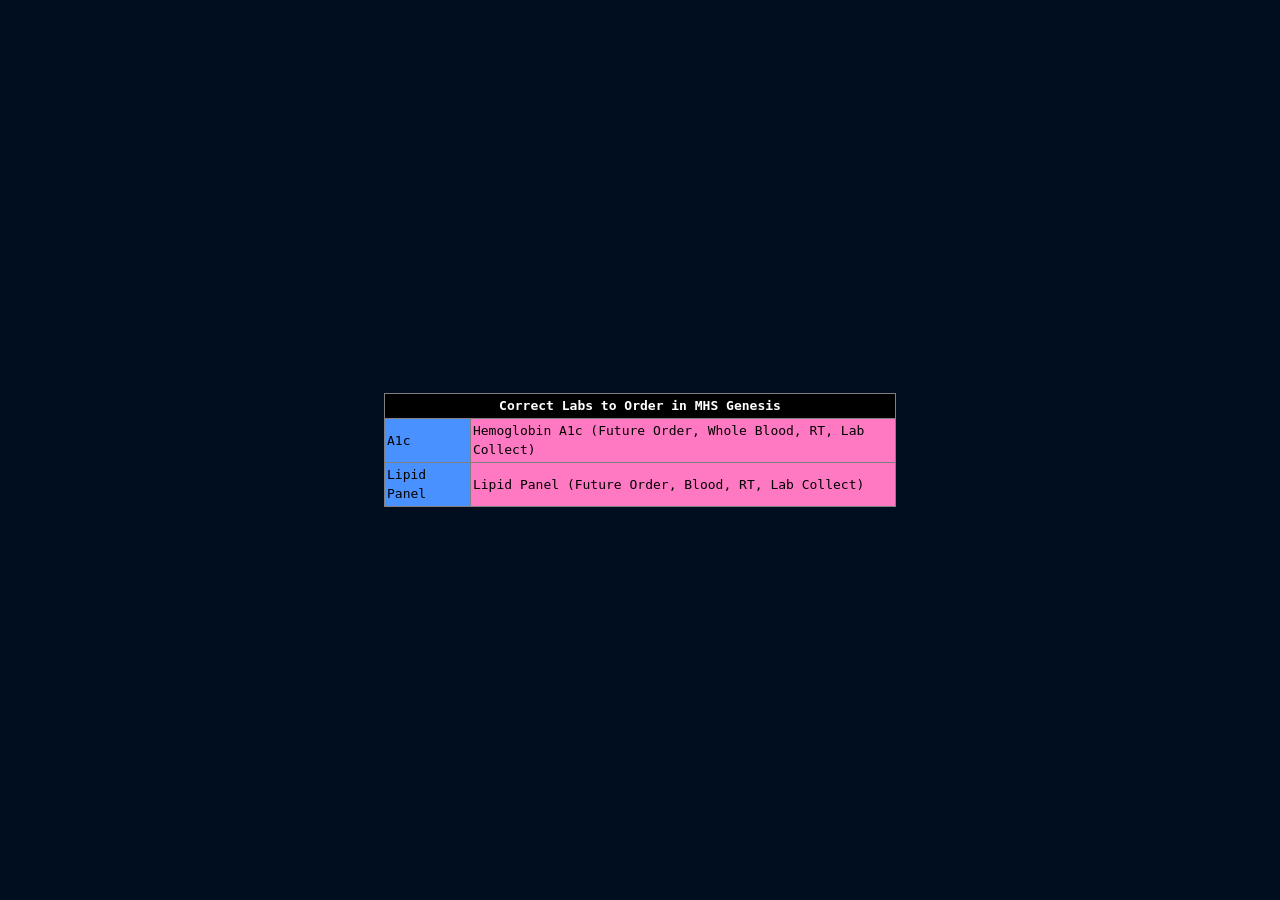
==== pages/labs-all.html @ 759be689 "Update labs-all.html File (Add table Lab Ordering Criteria)" ====
<!DOCTYPE html>
<html lang="en">

<head>
    <meta charset="UTF-8">
    <meta name="language" content="en">
    <meta name="robots" content="index, follow, archive">
    <meta name="application-name" content="LAB ORDER ALGORITHM">
    <meta name="viewport" content="width=device-width, initial-scale=1.0">
    <meta name="description"
        content="Simple Javascript Based Web-App for Searching Required Labs for Patients Based on Medical Hx and Provider Preference. Developed For: United States Air Force Academy's 10th Medical Group (10 MDG), 10th Healthcare Ops Squadron (10 HCOS).">

    <link rel="stylesheet" href="../css/styles.css">
    <link rel="icon"
        href="data:image/svg+xml,<svg xmlns=%22http://www.w3.org/2000/svg%22 viewBox=%220 0 100 100%22><text y=%22.9em%22 font-size=%2290%22>⚕️</text></svg>">

    <title>Lab Ordering Criteria | USAFA 10 HCOS</title>
</head>

<body id="body">
    <table border="1" style="width: 40%; text-align: left; border-collapse: collapse; font-family: monospace;">
        <tr>
            <th colspan="2" style="color: rgb(255, 255, 255); background-color: rgb(0, 0, 0); text-align: center;">Correct Labs to Order in MHS Genesis</th>
        </tr>
        <tr>
            <td style="color: rgb(0, 0, 0); background-color: rgb(72, 145, 255);">A1c</td>
            <td style="color: rgb(0, 0, 0); background-color: rgb(255, 120, 194);">Hemoglobin A1c (Future Order, Whole Blood, RT, Lab Collect)</td>
        </tr>
        <tr>
            <td style="color: rgb(0, 0, 0); background-color: rgb(72, 145, 255);">Lipid Panel</td>
            <td style="color: rgb(0, 0, 0); background-color: rgb(255, 120, 194);">Lipid Panel (Future Order, Blood, RT, Lab Collect)</td>
        </tr>
    </table>
</body>

</html>
---- css/styles.css ----
html, body { height: 100%; }

input {
  width: 284.5px;
  appearance: none;
  box-sizing: border-box;
  font: inherit;
  color: rgb(0, 0, 0);
  caret-color: rgb(0, 0, 0);
  border: 3px solid rgb(0, 0, 0);
}

select {
  width: 90px;
  height: 25.2px;
  appearance: none;
  font: inherit;
  color: rgb(0, 0, 0);
  caret-color: rgb(0, 0, 0);
  border: 3px solid rgb(0, 0, 0);
}

p {
  padding: 5px;
  text-align: center;
  border-radius: 4px;
  color: rgb(255, 255, 255);
  background: rgb(0, 25, 58);
}

a {
  text-decoration: none;
  color: rgb(255, 255, 255);
}

a:active {
  text-decoration: none;
  color: rgb(255, 255, 255);
}

table {
  margin: 5px;
  text-align: center;
}


th, td {
  padding: 2px 2px;
}

tr.detail-row {
  display: none;
  text-align: justify;
  background: rgb(0, 22, 54);
}

tr.main-row[aria-expanded="true"]+tr.detail-row {
  display: table-row;
}

tr.main-row {
  cursor: pointer;
  font-weight: bold;
}

tr.main-row:hover {
  background: rgb(4, 28, 65);
}

#body {
  margin: 0 auto;
  text-align: start;
  display: flex;
  align-items: center;
  justify-content: center;
  color: rgb(0, 0, 0);
  background: rgb(0, 14, 32);
  font: normal 100%/1.5 monospace;
}

#container {
  background: rgba(0, 0, 0, 0.288);
  backdrop-filter: blur(10px);
  border-radius: 8px;
  padding: 2rem;
  box-shadow: 0 8px 32px rgba(0, 0, 0, 0.2);
  border: 1px solid rgba(255, 255, 255, 0.2);
  width: 80%;
  max-width: 285px;
  text-align: center;
  color: #ffffff;
  position: relative;
  overflow: hidden;
}

#container::before {
  content: '';
  position: absolute;
  top: 0;
  left: -100%;
  width: 100%;
  height: 100%;
  background: linear-gradient(90deg, transparent, rgba(255, 255, 255, 0.2), transparent);
  animation: shine 4s;
}

#output {
  margin-top: 10px;
  min-height: 58px;
  padding: 14px; border: 1px solid #ccc;
  border-radius: 4px;
}

@keyframes shine { 0% { left: -100%; } 50% { left: 100%; } 100% { left: 100%; } }
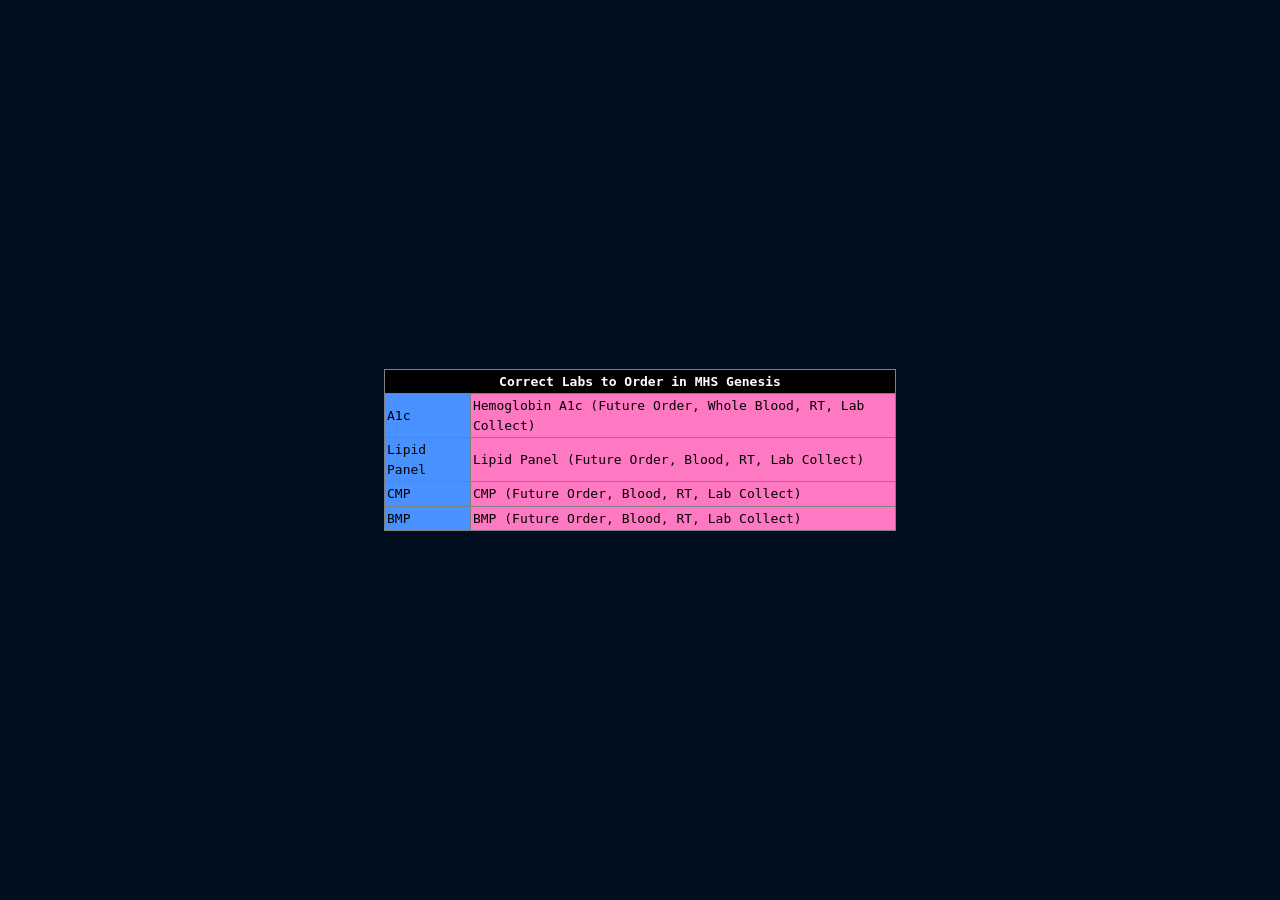
==== commit 88c18bfe: "Update labs-all.html File (Add CMP, BMP)" ====
--- a/pages/labs-all.html
+++ b/pages/labs-all.html
@@ -7,12 +7,10 @@
     <meta name="robots" content="index, follow, archive">
     <meta name="application-name" content="LAB ORDER ALGORITHM">
     <meta name="viewport" content="width=device-width, initial-scale=1.0">
-    <meta name="description"
-        content="Simple Javascript Based Web-App for Searching Required Labs for Patients Based on Medical Hx and Provider Preference. Developed For: United States Air Force Academy's 10th Medical Group (10 MDG), 10th Healthcare Ops Squadron (10 HCOS).">
+    <meta name="description" content="Simple Javascript Based Web-App for Searching Required Labs for Patients Based on Medical Hx and Provider Preference. Developed For: United States Air Force Academy's 10th Medical Group (10 MDG), 10th Healthcare Ops Squadron (10 HCOS).">
 
     <link rel="stylesheet" href="../css/styles.css">
-    <link rel="icon"
-        href="data:image/svg+xml,<svg xmlns=%22http://www.w3.org/2000/svg%22 viewBox=%220 0 100 100%22><text y=%22.9em%22 font-size=%2290%22>⚕️</text></svg>">
+    <link rel="icon" href="data:image/svg+xml,<svg xmlns=%22http://www.w3.org/2000/svg%22 viewBox=%220 0 100 100%22><text y=%22.9em%22 font-size=%2290%22>⚕️</text></svg>">
 
     <title>Lab Ordering Criteria | USAFA 10 HCOS</title>
 </head>
@@ -20,7 +18,8 @@
 <body id="body">
     <table border="1" style="width: 40%; text-align: left; border-collapse: collapse; font-family: monospace;">
         <tr>
-            <th colspan="2" style="color: rgb(255, 255, 255); background-color: rgb(0, 0, 0); text-align: center;">Correct Labs to Order in MHS Genesis</th>
+            <th colspan="2" style="color: rgb(255, 255, 255); background-color: rgb(0, 0, 0); text-align: center;">
+                Correct Labs to Order in MHS Genesis</th>
         </tr>
         <tr>
             <td style="color: rgb(0, 0, 0); background-color: rgb(72, 145, 255);">A1c</td>
@@ -30,6 +29,14 @@
             <td style="color: rgb(0, 0, 0); background-color: rgb(72, 145, 255);">Lipid Panel</td>
             <td style="color: rgb(0, 0, 0); background-color: rgb(255, 120, 194);">Lipid Panel (Future Order, Blood, RT, Lab Collect)</td>
         </tr>
+        <tr>
+            <td style="color: rgb(0, 0, 0); background-color: rgb(72, 145, 255);">CMP</td>
+            <td style="color: rgb(0, 0, 0); background-color: rgb(255, 120, 194);">CMP (Future Order, Blood, RT, Lab Collect)</td>
+        </tr>
+        <tr>
+            <td style="color: rgb(0, 0, 0); background-color: rgb(72, 145, 255);">BMP</td>
+            <td style="color: rgb(0, 0, 0); background-color: rgb(255, 120, 194);">BMP (Future Order, Blood, RT, Lab Collect)</td>
+        </tr>
     </table>
 </body>
 
